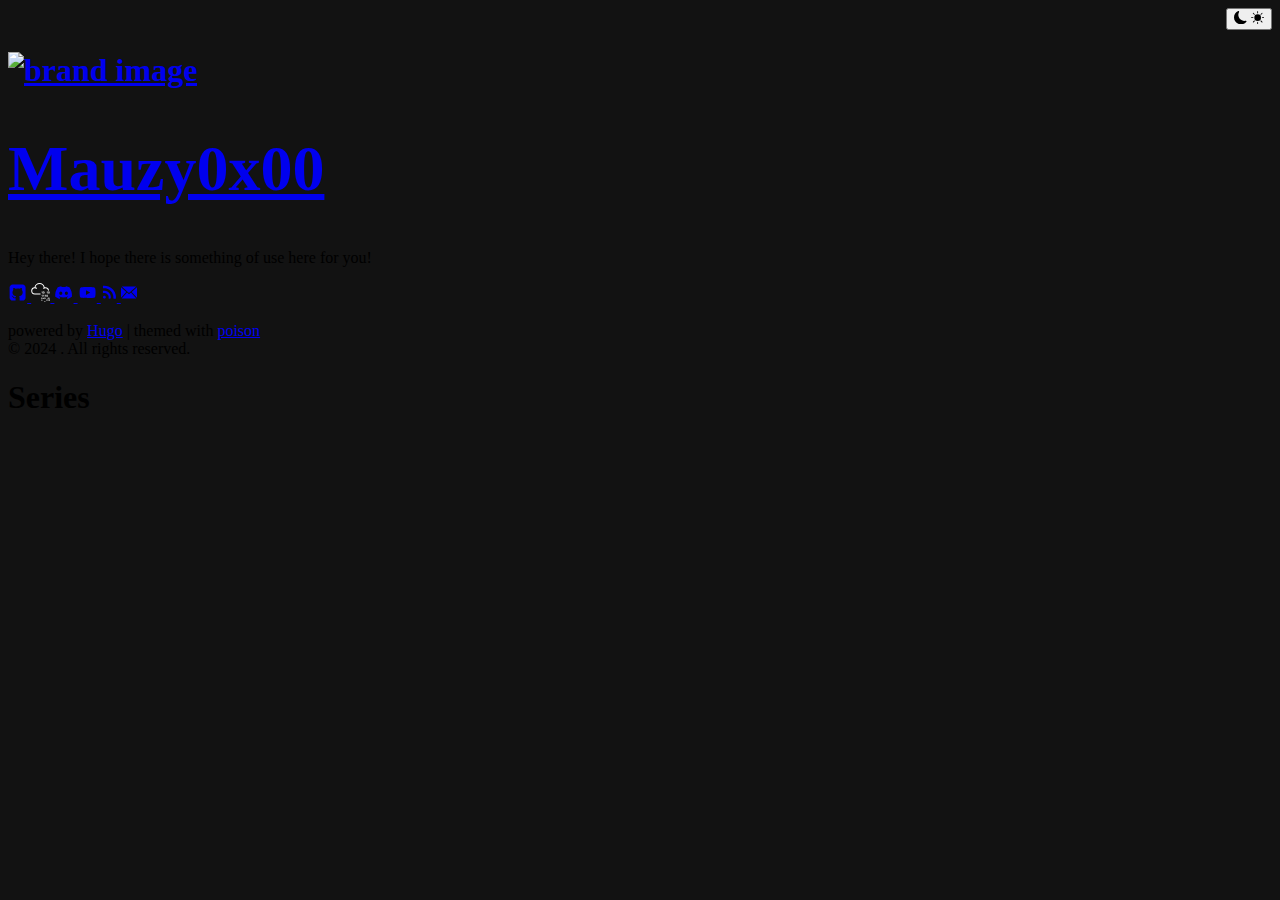
==== mauzy-blog-hugo/public/series/index.html @ 424930bc "init" ====
<!DOCTYPE html>
<html xmlns="http://www.w3.org/1999/xhtml" xml:lang="en-us" lang="en-us">
<head>
    










    







<script defer language="javascript" type="text/javascript" src="/js/bundle.min.145453261a7755f5042a854c4213501d215a8fbe34c08d181c40f803f1315e74.js"></script>






    
    <meta http-equiv="content-type" content="text/html; charset=utf-8">

    
    <meta name="viewport" content="width=device-width, initial-scale=1.0">

    
    <link rel="icon" href=/favicon.png>

    
    





  






<!-- Open Graph image and Twitter Card metadata -->

<title itemprop="name"></title>
<meta property="og:title" content=ZgotmplZ />
<meta name="twitter:title" content=ZgotmplZ />
<meta itemprop="name" content=ZgotmplZ />
<meta name="application-name" content=ZgotmplZ />
<meta property="og:site_name" content="" />


<meta name="description" content="" />
<meta itemprop="description" content="" />
<meta property="og:description" content="" />
<meta name="twitter:description" content="" />


<base href="/series/" />
<link rel="canonical" href="/series/" itemprop="url" />
<meta name="url" content="/series/" />
<meta name="twitter:url" content="/series/" />
<meta property="og:url" content="/series/" />


<meta property="og:updated_time" content="0001-01-01T00:00:00Z" />


<link rel="sitemap" type="application/xml" title="Sitemap" href='/sitemap.xml' />
<link href="/series/index.xml" rel="alternate" type="application/rss+xml" title="" />

<meta name="robots" content="index,follow" />
<meta name="googlebot" content="index,follow" />



<meta property="fb:admins" content="" />


<meta name="apple-mobile-web-app-title" content="" />
<meta name="apple-mobile-web-app-capable" content="yes" />
<meta name="apple-mobile-web-app-status-bar-style" content="black" />






<meta name="generator" content="Hugo 0.134.3">


    
    

<link type="text/css" rel="stylesheet" href="/css/bundle.min.94a339836f89f0d25f31980cb6b0631da21e20af128308747ce44e0525eb16ef.css">


    
    <style>
    body {
        --sidebar-bg-color: #202020;
        --sidebar-img-border-color: #515151;
        --sidebar-p-color: #909090;
        --sidebar-h1-color: #FFF;
        --sidebar-a-color: #FFF;
        --sidebar-socials-color: #FFF;
        --text-color: #222;
        --bkg-color: #FAF9F6;
        --post-title-color: #303030;
        --list-color: #5A5A5A;
        --link-color: #268BD2;
        --date-color: #515151;
        --table-border-color: #E5E5E5;
        --table-stripe-color: #F9F9F9;
        --code-color: #000;
        --code-background-color: #E5E5E5;
        --code-block-color: #FFF;
        --code-block-background-color: #272822;
        --moon-sun-color: #FFF;
        --moon-sun-background-color: #515151;
    }
    body.dark-theme {
        --text-color: #EEE;
        --bkg-color: #121212;
        --post-title-color: #DBE2E9;
        --list-color: #9D9D9D;
        --link-color: #268BD2;
        --date-color: #9A9A9A;
        --table-border-color: #515151;
        --table-stripe-color: #202020;
        --code-color: #FFF;
        --code-background-color: #515151;
        --code-block-color: #FFF;
        --code-block-background-color: #272822;
    }
    body {
        background-color: var(--bkg-color);
    }
</style>

</head>

    <body class="dark-theme">
        <div class="wrapper">
            <aside class="sidebar">
    <div class="container sidebar-sticky">
        <div class="light-dark" align="right">
    <button class="btn-light-dark" title="Toggle light/dark mode">
        <svg class="moon" xmlns="http://www.w3.org/2000/svg" width="1em" height="1em" viewBox="0 0 16 16">
            <path fill="currentColor" d="M6 .278a.768.768 0 0 1 .08.858a7.208 7.208 0 0 0-.878 3.46c0 4.021 3.278 7.277 7.318 7.277c.527 0 1.04-.055 1.533-.16a.787.787 0 0 1 .81.316a.733.733 0 0 1-.031.893A8.349 8.349 0 0 1 8.344 16C3.734 16 0 12.286 0 7.71C0 4.266 2.114 1.312 5.124.06A.752.752 0 0 1 6 .278z"/>
        </svg>
        <svg class="sun" xmlns="http://www.w3.org/2000/svg" width="1em" height="1em" viewBox="0 0 16 16">
            <path fill="currentColor" d="M8 12a4 4 0 1 0 0-8a4 4 0 0 0 0 8zM8 0a.5.5 0 0 1 .5.5v2a.5.5 0 0 1-1 0v-2A.5.5 0 0 1 8 0zm0 13a.5.5 0 0 1 .5.5v2a.5.5 0 0 1-1 0v-2A.5.5 0 0 1 8 13zm8-5a.5.5 0 0 1-.5.5h-2a.5.5 0 0 1 0-1h2a.5.5 0 0 1 .5.5zM3 8a.5.5 0 0 1-.5.5h-2a.5.5 0 0 1 0-1h2A.5.5 0 0 1 3 8zm10.657-5.657a.5.5 0 0 1 0 .707l-1.414 1.415a.5.5 0 1 1-.707-.708l1.414-1.414a.5.5 0 0 1 .707 0zm-9.193 9.193a.5.5 0 0 1 0 .707L3.05 13.657a.5.5 0 0 1-.707-.707l1.414-1.414a.5.5 0 0 1 .707 0zm9.193 2.121a.5.5 0 0 1-.707 0l-1.414-1.414a.5.5 0 0 1 .707-.707l1.414 1.414a.5.5 0 0 1 0 .707zM4.464 4.465a.5.5 0 0 1-.707 0L2.343 3.05a.5.5 0 1 1 .707-.707l1.414 1.414a.5.5 0 0 1 0 .708z"/>
        </svg>
    </button>
</div>

        <div class="sidebar-about">
    <h1 class="brand">
        
            <a href="/">
                <img src="/images/snakedogsquare.jpg" alt="brand image">
            </a>
        
        
            <a href="/">
                <h1>Mauzy0x00</h1>
            </a>
        
    </h1>
    <p class="lead">
    Hey there! I hope there is something of use here for you!
    </p>
</div>

        <nav>
    <ul class="sidebar-nav">

        
        
        
        
            

            
            
                
                
            
                
                
            
        
        
            

            
            
                
                
            
                
                
            
        

    </ul>
</nav>

        
    <a target="_blank" class="social" title="GitHub" href="https://github.com/Mauzy0x00">
        <svg xmlns="http://www.w3.org/2000/svg" width="1.2em" height="1.2em" viewBox="-2 -2 24 24">
            <path fill="currentColor" d="M18.88 1.099C18.147.366 17.265 0 16.233 0H3.746C2.714 0 1.832.366 1.099 1.099C.366 1.832 0 2.714 0 3.746v12.487c0 1.032.366 1.914 1.099 2.647c.733.733 1.615 1.099 2.647 1.099H6.66c.19 0 .333-.007.429-.02a.504.504 0 0 0 .286-.169c.095-.1.143-.245.143-.435l-.007-.885c-.004-.564-.006-1.01-.006-1.34l-.3.052c-.19.035-.43.05-.721.046a5.555 5.555 0 0 1-.904-.091a2.026 2.026 0 0 1-.872-.39a1.651 1.651 0 0 1-.572-.8l-.13-.3a3.25 3.25 0 0 0-.41-.663c-.186-.243-.375-.407-.566-.494l-.09-.065a.956.956 0 0 1-.17-.156a.723.723 0 0 1-.117-.182c-.026-.061-.004-.111.065-.15c.07-.04.195-.059.378-.059l.26.04c.173.034.388.138.643.311a2.1 2.1 0 0 1 .631.677c.2.355.44.626.722.813c.282.186.566.28.852.28c.286 0 .533-.022.742-.065a2.59 2.59 0 0 0 .585-.196c.078-.58.29-1.028.637-1.34a8.907 8.907 0 0 1-1.333-.234a5.314 5.314 0 0 1-1.223-.507a3.5 3.5 0 0 1-1.047-.872c-.277-.347-.505-.802-.683-1.365c-.177-.564-.266-1.215-.266-1.952c0-1.049.342-1.942 1.027-2.68c-.32-.788-.29-1.673.091-2.652c.252-.079.625-.02 1.119.175c.494.195.856.362 1.086.5c.23.14.414.257.553.352a9.233 9.233 0 0 1 2.497-.338c.859 0 1.691.113 2.498.338l.494-.312a6.997 6.997 0 0 1 1.197-.572c.46-.174.81-.221 1.054-.143c.39.98.424 1.864.103 2.653c.685.737 1.028 1.63 1.028 2.68c0 .737-.089 1.39-.267 1.957c-.177.568-.407 1.023-.689 1.366a3.65 3.65 0 0 1-1.053.865c-.42.234-.828.403-1.223.507a8.9 8.9 0 0 1-1.333.235c.45.39.676 1.005.676 1.846v3.11c0 .147.021.266.065.357a.36.36 0 0 0 .208.189c.096.034.18.056.254.064c.074.01.18.013.318.013h2.914c1.032 0 1.914-.366 2.647-1.099c.732-.732 1.099-1.615 1.099-2.647V3.746c0-1.032-.367-1.914-1.1-2.647z"/>
        </svg>
    </a>








    <a target="_blank" class="social" title="TryHackMe" href="https://tryhackme.com/p/Mauzy">
        <svg xmlns="http://www.w3.org/2000/svg" width="1.2em" height="1.2em" viewBox="0 0 24 24" >
            <path fill="white" d="M10.705 0C7.54 0 4.902 2.285 4.349 5.291a4.525 4.525 0 0 0-4.107 4.5 4.525 4.525 0 0 0 4.52 4.52h6.761a.625.625 0 1 0 0-1.25H4.761a3.273 3.273 0 0 1-3.27-3.27A3.273 3.273 0 0 1 6.59 7.08a.625.625 0 0 0 .7-1.035 4.488 4.488 0 0 0-1.68-.69 5.223 5.223 0 0 1 5.096-4.104 5.221 5.221 0 0 1 5.174 4.57 4.489 4.489 0 0 0-.488.305.625.625 0 1 0 .731 1.013 3.245 3.245 0 0 1 1.912-.616 3.278 3.278 0 0 1 3.203 2.61.625.625 0 0 0 1.225-.251 4.533 4.533 0 0 0-4.428-3.61 4.54 4.54 0 0 0-.958.105C16.556 2.328 13.9 0 10.705 0zm5.192 10.64a.925.925 0 0 0-.462.108.913.913 0 0 0-.313.29 1.27 1.27 0 0 0-.175.427 2.39 2.39 0 0 0-.054.514c0 .181.018.353.054.517.036.164.095.307.175.43a.899.899 0 0 0 .313.297c.127.073.281.11.462.11.18 0 .334-.037.46-.11a.897.897 0 0 0 .309-.296c.08-.124.137-.267.173-.431.036-.164.054-.336.054-.517 0-.18-.018-.352-.054-.514a1.271 1.271 0 0 0-.173-.426.901.901 0 0 0-.309-.291.917.917 0 0 0-.46-.108zm6.486 0a.925.925 0 0 0-.462.108.913.913 0 0 0-.313.29 1.27 1.27 0 0 0-.175.427 2.39 2.39 0 0 0-.053.514c0 .181.017.353.053.517.036.164.095.307.175.43a.899.899 0 0 0 .313.297c.127.073.281.11.462.11.18 0 .334-.037.46-.11a.897.897 0 0 0 .31-.296c.078-.124.136-.267.172-.431.036-.164.054-.336.054-.517 0-.18-.018-.352-.054-.514a1.271 1.271 0 0 0-.173-.426.901.901 0 0 0-.308-.291.916.916 0 0 0-.461-.108zm-8.537.068l-.84.618.313.43.476-.368v1.877h.603v-2.557zm6.486 0l-.841.618.314.43.477-.368v1.877h.603v-2.557zm-4.435.445c.08 0 .143.028.193.084.05.057.087.127.114.21.026.083.044.173.054.269a2.541 2.541 0 0 1 0 .533c-.01.097-.028.187-.054.27a.584.584 0 0 1-.114.21.243.243 0 0 1-.193.085.248.248 0 0 1-.195-.086.584.584 0 0 1-.118-.209 1.245 1.245 0 0 1-.056-.27 2.645 2.645 0 0 1 0-.533c.01-.096.029-.186.056-.27a.583.583 0 0 1 .118-.209.25.25 0 0 1 .195-.084zm6.486 0c.08 0 .144.028.193.084.05.057.087.127.114.21.027.083.044.173.054.269a2.541 2.541 0 0 1 0 .533c-.01.097-.027.187-.054.27a.584.584 0 0 1-.114.21.243.243 0 0 1-.193.085.249.249 0 0 1-.195-.086.581.581 0 0 1-.117-.209 1.245 1.245 0 0 1-.056-.27 2.642 2.642 0 0 1 0-.533c.01-.096.028-.186.056-.27a.58.58 0 0 1 .117-.209.25.25 0 0 1 .195-.084zm-2.191 3.51a.93.93 0 0 0-.463.109.908.908 0 0 0-.312.291c-.08.122-.139.263-.175.426a2.383 2.383 0 0 0-.054.514c0 .18.018.353.054.516.036.164.094.308.175.432a.91.91 0 0 0 .312.296.92.92 0 0 0 .463.11c.18 0 .333-.037.46-.11a.892.892 0 0 0 .308-.296 1.32 1.32 0 0 0 .174-.432c.036-.163.054-.335.054-.516 0-.18-.018-.352-.054-.514a1.274 1.274 0 0 0-.174-.426.89.89 0 0 0-.309-.291.918.918 0 0 0-.46-.108zm-6.402.07l-.841.617.314.43.476-.369v1.878h.604v-2.557zm2.125 0l-.841.617.314.43.477-.369v1.878h.603v-2.557zm2.116 0l-.84.617.313.43.477-.369v1.878h.603v-2.557zm2.16.443c.08 0 .144.028.194.085a.605.605 0 0 1 .114.21c.026.083.044.172.053.269a2.639 2.639 0 0 1 0 .532 1.28 1.28 0 0 1-.053.27.585.585 0 0 1-.114.21.244.244 0 0 1-.193.085.25.25 0 0 1-.196-.085.589.589 0 0 1-.117-.21 1.245 1.245 0 0 1-.056-.27 2.597 2.597 0 0 1 0-.532c.01-.097.028-.186.056-.27a.589.589 0 0 1 .117-.209.249.249 0 0 1 .196-.085zm-6.729 3.073a.676.676 0 0 0-.335.078.661.661 0 0 0-.227.211.91.91 0 0 0-.127.31c-.027.118-.04.242-.04.373s.013.256.04.375a.93.93 0 0 0 .127.313.65.65 0 0 0 .227.215c.092.053.204.08.335.08a.655.655 0 0 0 .334-.08.65.65 0 0 0 .225-.215c.057-.09.1-.194.125-.313a1.75 1.75 0 0 0 .04-.375c0-.13-.014-.255-.04-.373a.931.931 0 0 0-.125-.31.658.658 0 0 0-.225-.21.667.667 0 0 0-.334-.08zm3.086 0a.675.675 0 0 0-.336.078.661.661 0 0 0-.226.211.907.907 0 0 0-.127.31 1.69 1.69 0 0 0-.04.373c0 .131.013.256.04.375a.928.928 0 0 0 .127.313c.058.09.134.162.226.215.093.053.205.08.336.08a.655.655 0 0 0 .334-.08.65.65 0 0 0 .224-.215c.058-.09.1-.194.126-.313a1.752 1.752 0 0 0 0-.748.94.94 0 0 0-.126-.31.657.657 0 0 0-.224-.21.667.667 0 0 0-.334-.08zm5.108 0a.675.675 0 0 0-.336.078.661.661 0 0 0-.226.211.91.91 0 0 0-.127.31c-.027.118-.04.242-.04.373s.013.256.04.375a.931.931 0 0 0 .127.313c.058.09.134.162.226.215.093.053.205.08.336.08.13 0 .243-.027.334-.08a.65.65 0 0 0 .224-.215c.058-.09.1-.194.126-.313a1.75 1.75 0 0 0 .04-.375c0-.13-.014-.255-.04-.373a.943.943 0 0 0-.126-.31.657.657 0 0 0-.224-.21.668.668 0 0 0-.334-.08zm-6.658.05l-.61.448.227.311.346-.266v1.362h.438v-1.856zm3.068 0l-.61.448.227.311.346-.266v1.362h.438v-1.856zm5.108 0l-.611.448.228.311.346-.266v1.362h.438v-1.856zm-9.712.322c.058 0 .105.02.14.062a.421.421 0 0 1 .083.151.96.96 0 0 1 .04.196 1.932 1.932 0 0 1 0 .386.954.954 0 0 1-.04.197.421.421 0 0 1-.083.152.176.176 0 0 1-.14.061.18.18 0 0 1-.141-.06.427.427 0 0 1-.085-.153.887.887 0 0 1-.041-.197 1.96 1.96 0 0 1 0-.386.893.893 0 0 1 .04-.196.42.42 0 0 1 .086-.151.181.181 0 0 1 .141-.062zm3.086 0c.058 0 .104.02.14.062a.421.421 0 0 1 .082.151.94.94 0 0 1 .04.196 1.906 1.906 0 0 1 0 .386.93.93 0 0 1-.04.197.421.421 0 0 1-.082.152.176.176 0 0 1-.14.061.18.18 0 0 1-.141-.06.42.42 0 0 1-.086-.153.846.846 0 0 1-.04-.197 1.965 1.965 0 0 1-.011-.195c0-.057.004-.121.01-.191a.849.849 0 0 1 .041-.196.42.42 0 0 1 .086-.151.182.182 0 0 1 .141-.062zm5.108 0c.058 0 .104.02.14.062a.421.421 0 0 1 .082.151.92.92 0 0 1 .04.196 1.963 1.963 0 0 1 0 .386.943.943 0 0 1-.04.197.421.421 0 0 1-.082.152.177.177 0 0 1-.14.061.18.18 0 0 1-.142-.06.437.437 0 0 1-.085-.153.95.95 0 0 1-.04-.197 1.965 1.965 0 0 1-.011-.195c0-.057.004-.121.01-.191a.959.959 0 0 1 .04-.196.47.47 0 0 1 .086-.151.181.181 0 0 1 .142-.062zm-1.684 1.814a.675.675 0 0 0-.336.079.66.66 0 0 0-.227.21.91.91 0 0 0-.127.31 1.731 1.731 0 0 0 0 .748.939.939 0 0 0 .127.314c.059.09.134.162.227.215.093.053.205.08.336.08a.66.66 0 0 0 .334-.08.648.648 0 0 0 .224-.215c.058-.09.1-.195.126-.314a1.737 1.737 0 0 0-.001-.747.928.928 0 0 0-.125-.31.65.65 0 0 0-.224-.211.668.668 0 0 0-.334-.079zm3.063 0a.676.676 0 0 0-.336.079.664.664 0 0 0-.227.21.906.906 0 0 0-.127.31 1.74 1.74 0 0 0 0 .748.936.936 0 0 0 .127.314.66.66 0 0 0 .227.215c.092.053.204.08.336.08a.654.654 0 0 0 .334-.08.648.648 0 0 0 .223-.215c.058-.09.1-.195.126-.314a1.74 1.74 0 0 0 0-.747.928.928 0 0 0-.126-.31.65.65 0 0 0-.223-.211.666.666 0 0 0-.334-.079zm-1.545.05l-.611.448.228.312.346-.267v1.363h.438v-1.856zm-1.518.323c.057 0 .104.02.14.061a.42.42 0 0 1 .082.152.91.91 0 0 1 .04.195 1.966 1.966 0 0 1 0 .387.951.951 0 0 1-.04.197.421.421 0 0 1-.082.152.177.177 0 0 1-.14.06.18.18 0 0 1-.142-.06.428.428 0 0 1-.085-.152.914.914 0 0 1-.04-.197 1.96 1.96 0 0 1-.011-.195c0-.058.003-.122.01-.192a.923.923 0 0 1 .041-.195c.02-.06.048-.11.085-.152a.181.181 0 0 1 .142-.061zm3.063 0c.057 0 .104.02.14.061a.42.42 0 0 1 .082.152.94.94 0 0 1 .04.195 1.91 1.91 0 0 1 0 .387.93.93 0 0 1-.04.197.422.422 0 0 1-.083.152.175.175 0 0 1-.14.06.18.18 0 0 1-.141-.06.423.423 0 0 1-.085-.152.907.907 0 0 1-.04-.197 1.95 1.95 0 0 1 0-.387.915.915 0 0 1 .04-.195c.02-.06.048-.11.085-.152a.182.182 0 0 1 .142-.061zm-9.713.185a.465.465 0 0 0-.232.055.456.456 0 0 0-.157.146.627.627 0 0 0-.089.215 1.168 1.168 0 0 0-.027.259c0 .09.009.177.027.26a.648.648 0 0 0 .089.216c.04.063.093.112.157.149a.459.459 0 0 0 .232.056c.09 0 .168-.02.231-.056a.45.45 0 0 0 .156-.149.67.67 0 0 0 .087-.217 1.218 1.218 0 0 0 0-.518.647.647 0 0 0-.087-.215.448.448 0 0 0-.156-.146.458.458 0 0 0-.23-.055zm1.052.035l-.423.31.158.217.24-.185v.944h.303v-1.286zm-1.052.224c.04 0 .073.014.097.042a.284.284 0 0 1 .057.105.69.69 0 0 1 .028.136c.004.049.007.092.007.133 0 .04-.003.086-.007.135a.684.684 0 0 1-.028.136.285.285 0 0 1-.057.105.123.123 0 0 1-.097.043.125.125 0 0 1-.098-.043.298.298 0 0 1-.059-.105.612.612 0 0 1-.028-.136 1.39 1.39 0 0 1 0-.268.62.62 0 0 1 .028-.136.297.297 0 0 1 .06-.105.125.125 0 0 1 .097-.042zm3.775 1.394a.463.463 0 0 0-.232.054.452.452 0 0 0-.157.146.621.621 0 0 0-.088.214 1.19 1.19 0 0 0 0 .519.641.641 0 0 0 .088.217.46.46 0 0 0 .157.15.458.458 0 0 0 .232.054.454.454 0 0 0 .232-.055.45.45 0 0 0 .155-.149.664.664 0 0 0 .087-.217 1.189 1.189 0 0 0 0-.519.642.642 0 0 0-.087-.214.446.446 0 0 0-.155-.146.459.459 0 0 0-.232-.054zm1.052.034l-.423.31.158.216.24-.185v.945h.303V22.68zm-1.052.223c.04 0 .073.014.098.043a.3.3 0 0 1 .057.105.643.643 0 0 1 .027.135 1.31 1.31 0 0 1 0 .268.654.654 0 0 1-.027.137.307.307 0 0 1-.057.105.124.124 0 0 1-.098.042.125.125 0 0 1-.098-.042.293.293 0 0 1-.059-.105.618.618 0 0 1-.028-.137 1.364 1.364 0 0 1 0-.268.612.612 0 0 1 .028-.135.287.287 0 0 1 .06-.105.123.123 0 0 1 .097-.043z"></path>
        </svg>
    </a>


    <a target="_blank" class="social" title="Discord" href="https://discord.com">
        <svg xmlns="http://www.w3.org/2000/svg" width="1.2em" height="1.2em" viewBox="0 0 24 24">
            <path fill="currentColor" d="M19.27 5.33C17.94 4.71 16.5 4.26 15 4a.09.09 0 0 0-.07.03c-.18.33-.39.76-.53 1.09a16.09 16.09 0 0 0-4.8 0c-.14-.34-.35-.76-.54-1.09c-.01-.02-.04-.03-.07-.03c-1.5.26-2.93.71-4.27 1.33c-.01 0-.02.01-.03.02c-2.72 4.07-3.47 8.03-3.1 11.95c0 .02.01.04.03.05c1.8 1.32 3.53 2.12 5.24 2.65c.03.01.06 0 .07-.02c.4-.55.76-1.13 1.07-1.74c.02-.04 0-.08-.04-.09c-.57-.22-1.11-.48-1.64-.78c-.04-.02-.04-.08-.01-.11c.11-.08.22-.17.33-.25c.02-.02.05-.02.07-.01c3.44 1.57 7.15 1.57 10.55 0c.02-.01.05-.01.07.01c.11.09.22.17.33.26c.04.03.04.09-.01.11c-.52.31-1.07.56-1.64.78c-.04.01-.05.06-.04.09c.32.61.68 1.19 1.07 1.74c.03.01.06.02.09.01c1.72-.53 3.45-1.33 5.25-2.65c.02-.01.03-.03.03-.05c.44-4.53-.73-8.46-3.1-11.95c-.01-.01-.02-.02-.04-.02zM8.52 14.91c-1.03 0-1.89-.95-1.89-2.12s.84-2.12 1.89-2.12c1.06 0 1.9.96 1.89 2.12c0 1.17-.84 2.12-1.89 2.12zm6.97 0c-1.03 0-1.89-.95-1.89-2.12s.84-2.12 1.89-2.12c1.06 0 1.9.96 1.89 2.12c0 1.17-.83 2.12-1.89 2.12z"/>
        </svg>
    </a>


    <a target="_blank" class="social" title="YouTube" href="https://www.youtube.com/@Mauzy0x00">
        <svg xmlns="http://www.w3.org/2000/svg" width="1.2em" height="1.2em" viewBox="0 0 24 24">
            <path fill="currentColor" d="M12.006 19.012h-.02c-.062 0-6.265-.012-7.83-.437a2.5 2.5 0 0 1-1.764-1.765A26.494 26.494 0 0 1 1.986 12a26.646 26.646 0 0 1 .417-4.817A2.564 2.564 0 0 1 4.169 5.4c1.522-.4 7.554-.4 7.81-.4H12c.063 0 6.282.012 7.831.437c.859.233 1.53.904 1.762 1.763c.29 1.594.427 3.211.407 4.831a26.568 26.568 0 0 1-.418 4.811a2.51 2.51 0 0 1-1.767 1.763c-1.52.403-7.553.407-7.809.407Zm-2-10.007l-.005 6l5.212-3l-5.207-3Z"/>
        </svg>
    </a>








    <a target="_blank" class="social" title="RSS Feed" href="/posts/index.xml">
        <svg xmlns="http://www.w3.org/2000/svg" width="1em" height="1.2em" viewBox="0 0 1280.000000 1280.000000">
            <g transform="translate(0.000000,1280.000000) scale(0.100000,-0.100000)" fill="currentColor">
                <path d="M2295 11929 c-284 -12 -642 -45 -707 -65 -17 -5 -18 -63 -18 -1039 0 -569 4 -1036 8 -1039 5 -3 74 6 153 19 510 86 1168 95 1789 25 1348 -153 2602 -677 3670 -1531 385 -308 820 -744 1126 -1129 842 -1060 1362 -2313 1514 -3650 70 -621 61 -1279 -25 -1789 -13 -79 -22 -148 -19 -153 3 -4 471 -8 1039 -8 l1035 0 5 23 c51 225 85 942 67 1419 -23 605 -77 1044 -198 1617 -294 1400 -927 2734 -1823 3846 -1043 1295 -2364 2259 -3909 2854 -1158 447 -2451 656 -3707 600z"/>
                <path d="M2255 7845 c-269 -25 -620 -81 -667 -106 -17 -9 -18 -55 -18 -899 0 -706 3 -890 13 -890 6 0 66 18 132 41 130 44 288 79 467 105 154 21 577 30 749 15 1207 -107 2267 -823 2814 -1902 166 -327 268 -637 330 -1001 38 -227 48 -384 42 -662 -8 -348 -44 -590 -126 -831 -23 -66 -41 -126 -41 -132 0 -10 184 -13 890 -13 844 0 890 1 899 18 27 50 88 452 110 725 14 162 14 624 1 782 -59 703 -233 1323 -545 1945 -481 956 -1313 1788 -2270 2268 -620 310 -1239 483 -1940 542 -165 14 -669 10 -840 -5z"/>
                <path d="M2519 3815 c-391 -66 -725 -336 -868 -703 -79 -201 -96 -462 -45 -677 83 -344 338 -641 666 -774 116 -47 205 -69 330 -80 412 -39 811 153 1040 500 193 292 240 648 128 981 -135 403 -492 699 -914 757 -100 14 -241 12 -337 -4z"/>
            </g>
        </svg>
    </a>


    <a target="_blank" class="social" title="Email" href="mailto://user@domain">
       <svg xmlns="http://www.w3.org/2000/svg" width="1em" height="1.2em" viewBox="0 0 485.211 485.211">
            <path fill="currentColor" d="M301.393,241.631L464.866,424.56H20.332l163.474-182.928l58.801,51.443L301.393,241.631z M462.174,60.651H23.027 l219.579,192.142L462.174,60.651z M324.225,221.67l160.986,180.151V80.792L324.225,221.67z M0,80.792v321.029L160.972,221.64 L0,80.792z"/>
       </svg>
    </a>




        <p class="footnote">
powered by <a target="_blank" href="https://gohugo.io">Hugo</a> | themed with <a target="_blank" href="https://github.com/lukeorth/poison">poison</a>
    <br>
    &copy; 2024 . All rights reserved.
</p>

  </div>
</aside>

            <main class="content container">
                <h1 class="title">Series</h1>
<ul class="entries">
    
</ul>

            </main>
            
        </div>
    </body>
</html>
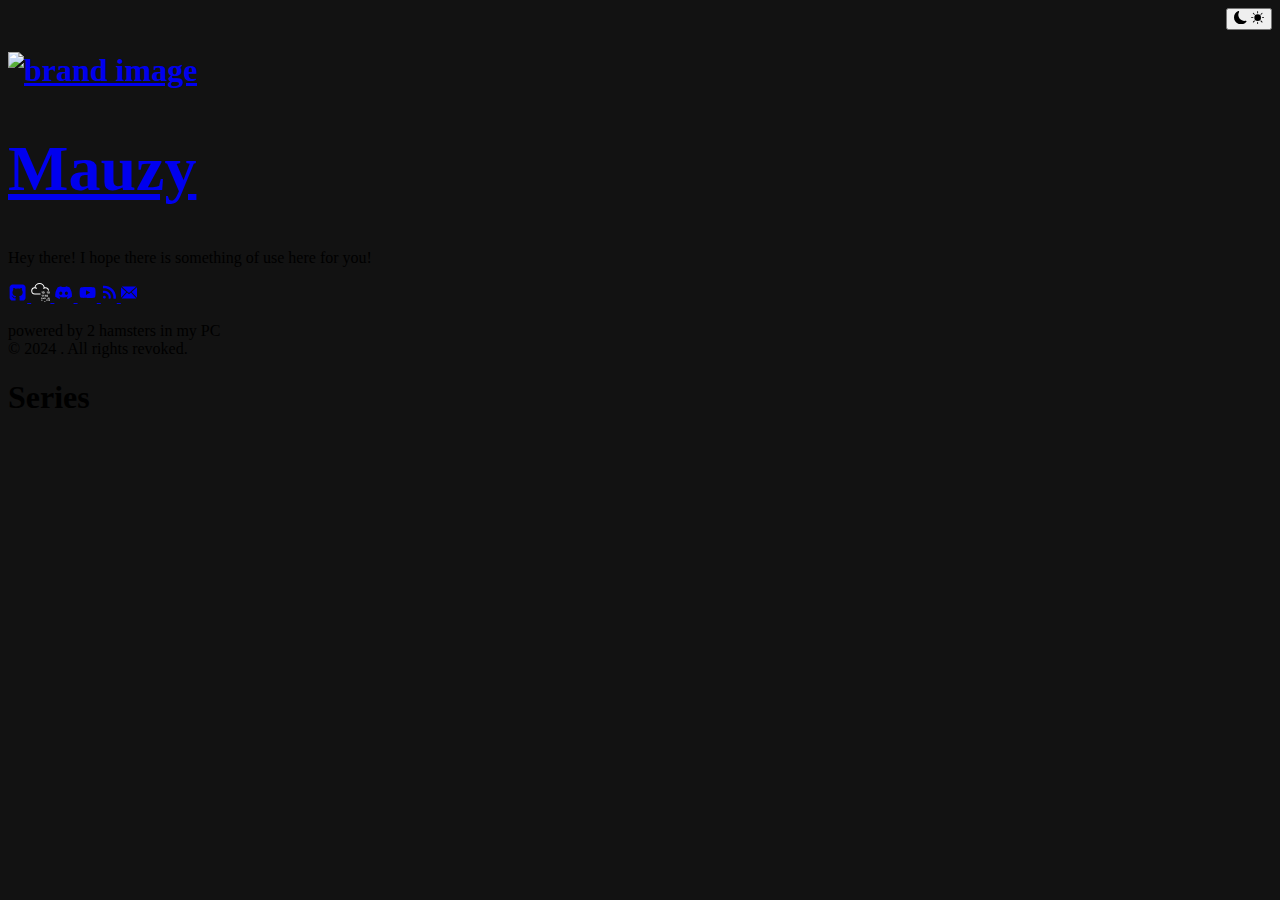
==== commit d81abcae: "init" ====
--- a/mauzy-blog-hugo/public/series/index.html
+++ b/mauzy-blog-hugo/public/series/index.html
@@ -1,6 +1,6 @@
 <!DOCTYPE html>
 <html xmlns="http://www.w3.org/1999/xhtml" xml:lang="en-us" lang="en-us">
-<head>
+<head><script src="/livereload.js?mindelay=10&amp;v=2&amp;port=1313&amp;path=livereload" data-no-instant defer></script>
     
 
 
@@ -66,18 +66,18 @@
 <meta name="twitter:description" content="" />
 
 
-<base href="/series/" />
-<link rel="canonical" href="/series/" itemprop="url" />
-<meta name="url" content="/series/" />
-<meta name="twitter:url" content="/series/" />
-<meta property="og:url" content="/series/" />
+<base href="//localhost:1313/series/" />
+<link rel="canonical" href="//localhost:1313/series/" itemprop="url" />
+<meta name="url" content="//localhost:1313/series/" />
+<meta name="twitter:url" content="//localhost:1313/series/" />
+<meta property="og:url" content="//localhost:1313/series/" />
 
 
 <meta property="og:updated_time" content="0001-01-01T00:00:00Z" />
 
 
-<link rel="sitemap" type="application/xml" title="Sitemap" href='/sitemap.xml' />
-<link href="/series/index.xml" rel="alternate" type="application/rss+xml" title="" />
+<link rel="sitemap" type="application/xml" title="Sitemap" href='//localhost:1313/sitemap.xml' />
+<link href="//localhost:1313/series/index.xml" rel="alternate" type="application/rss+xml" title="" />
 
 <meta name="robots" content="index,follow" />
 <meta name="googlebot" content="index,follow" />
@@ -168,13 +168,13 @@
         <div class="sidebar-about">
     <h1 class="brand">
         
-            <a href="/">
-                <img src="/images/snakedogsquare.jpg" alt="brand image">
+            <a href="//localhost:1313/">
+                <img src="kingkatsquare.jpg" alt="brand image">
             </a>
         
         
-            <a href="/">
-                <h1>Mauzy0x00</h1>
+            <a href="//localhost:1313/">
+                <h1>Mauzy</h1>
             </a>
         
     </h1>
@@ -279,9 +279,9 @@
 
 
         <p class="footnote">
-powered by <a target="_blank" href="https://gohugo.io">Hugo</a> | themed with <a target="_blank" href="https://github.com/lukeorth/poison">poison</a>
+powered by 2 hamsters in my PC
     <br>
-    &copy; 2024 . All rights reserved.
+    &copy; 2024 . All rights revoked.
 </p>
 
   </div>
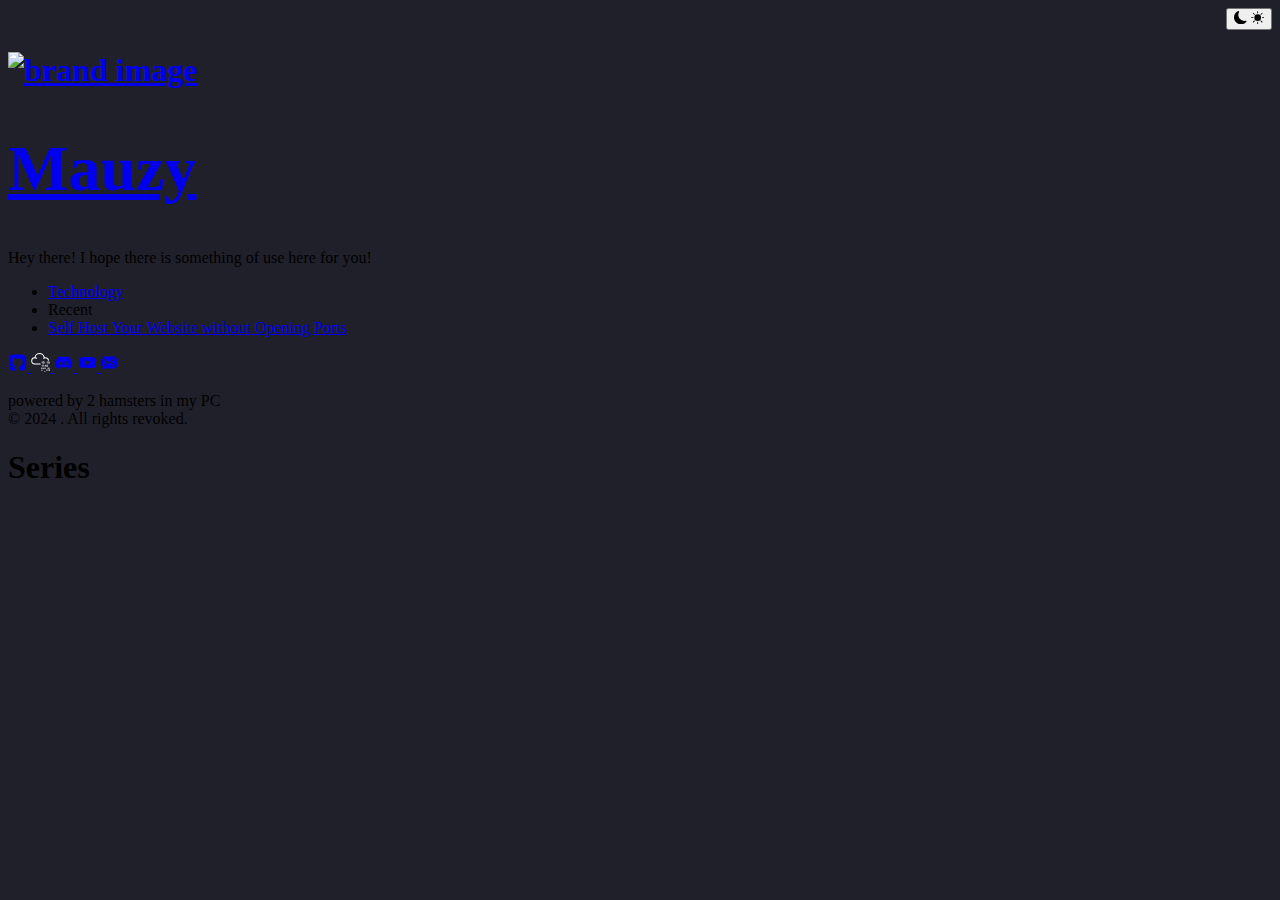
==== commit 7d433a61: "Theme Colors. Dark working. Light not (Hx)" ====
--- a/mauzy-blog-hugo/public/series/index.html
+++ b/mauzy-blog-hugo/public/series/index.html
@@ -102,22 +102,27 @@
     
     
 
-<link type="text/css" rel="stylesheet" href="/css/bundle.min.94a339836f89f0d25f31980cb6b0631da21e20af128308747ce44e0525eb16ef.css">
+<link type="text/css" rel="stylesheet" href="/css/bundle.min.4f83c813aec2780823356bba9f807419fb59c68bc9c77eb5890124e53371c17c.css">
 
 
     
     <style>
     body {
-        --sidebar-bg-color: #202020;
+        --sidebar-bg-color: #1c1d26;
         --sidebar-img-border-color: #515151;
         --sidebar-p-color: #909090;
         --sidebar-h1-color: #FFF;
         --sidebar-a-color: #FFF;
         --sidebar-socials-color: #FFF;
-        --text-color: #222;
-        --bkg-color: #FAF9F6;
+        
+        --moon-sun-color: #FFF;
+        --moon-sun-background-color: #515151;
+    }
+    body.light-theme{
+        --text-color: #1c1d26;
+        --bkg-color: #c6c2b6;
         --post-title-color: #303030;
-        --list-color: #5A5A5A;
+        --list-color: #1c1d26;
         --link-color: #268BD2;
         --date-color: #515151;
         --table-border-color: #E5E5E5;
@@ -126,22 +131,20 @@
         --code-background-color: #E5E5E5;
         --code-block-color: #FFF;
         --code-block-background-color: #272822;
-        --moon-sun-color: #FFF;
-        --moon-sun-background-color: #515151;
     }
     body.dark-theme {
-        --text-color: #EEE;
-        --bkg-color: #121212;
+        --text-color: #ededdc;
+        --bkg-color: #20202b;
         --post-title-color: #DBE2E9;
-        --list-color: #9D9D9D;
+        --list-color: #ededdc;
         --link-color: #268BD2;
         --date-color: #9A9A9A;
         --table-border-color: #515151;
         --table-stripe-color: #202020;
         --code-color: #FFF;
-        --code-background-color: #515151;
+        --code-background-color: #1c1d26;
         --code-block-color: #FFF;
-        --code-block-background-color: #272822;
+        --code-block-background-color: #1c1d26;
     }
     body {
         background-color: var(--bkg-color);
@@ -169,7 +172,7 @@
     <h1 class="brand">
         
             <a href="//localhost:1313/">
-                <img src="kingkatsquare.jpg" alt="brand image">
+                <img src="/kingkatsquare.jpg" alt="brand image">
             </a>
         
         
@@ -193,23 +196,47 @@
             
 
             
-            
-                
-                
-            
-                
-                
-            
-        
-        
-            
-
-            
-            
-                
-                
-            
-                
+                
+                
+            
+            
+                
+                
+            
+                
+                
+                        
+                
+            
+        
+        
+            
+
+            
+                
+                
+                    <li class="heading">
+                        <a href="/technology/">Technology</a>
+                    </li>
+                    
+                        <li class="sub-heading">
+                            Recent
+                        </li>
+                        
+                            <li class="bullet">
+                                <a href="//localhost:1313/technology/self-host/">Self Host Your Website without Opening Ports</a>
+                            </li>
+                        
+                    
+                
+            
+            
+                
+                
+            
+                
+                
+                        
                 
             
         
@@ -258,18 +285,8 @@
 
 
 
-    <a target="_blank" class="social" title="RSS Feed" href="/posts/index.xml">
-        <svg xmlns="http://www.w3.org/2000/svg" width="1em" height="1.2em" viewBox="0 0 1280.000000 1280.000000">
-            <g transform="translate(0.000000,1280.000000) scale(0.100000,-0.100000)" fill="currentColor">
-                <path d="M2295 11929 c-284 -12 -642 -45 -707 -65 -17 -5 -18 -63 -18 -1039 0 -569 4 -1036 8 -1039 5 -3 74 6 153 19 510 86 1168 95 1789 25 1348 -153 2602 -677 3670 -1531 385 -308 820 -744 1126 -1129 842 -1060 1362 -2313 1514 -3650 70 -621 61 -1279 -25 -1789 -13 -79 -22 -148 -19 -153 3 -4 471 -8 1039 -8 l1035 0 5 23 c51 225 85 942 67 1419 -23 605 -77 1044 -198 1617 -294 1400 -927 2734 -1823 3846 -1043 1295 -2364 2259 -3909 2854 -1158 447 -2451 656 -3707 600z"/>
-                <path d="M2255 7845 c-269 -25 -620 -81 -667 -106 -17 -9 -18 -55 -18 -899 0 -706 3 -890 13 -890 6 0 66 18 132 41 130 44 288 79 467 105 154 21 577 30 749 15 1207 -107 2267 -823 2814 -1902 166 -327 268 -637 330 -1001 38 -227 48 -384 42 -662 -8 -348 -44 -590 -126 -831 -23 -66 -41 -126 -41 -132 0 -10 184 -13 890 -13 844 0 890 1 899 18 27 50 88 452 110 725 14 162 14 624 1 782 -59 703 -233 1323 -545 1945 -481 956 -1313 1788 -2270 2268 -620 310 -1239 483 -1940 542 -165 14 -669 10 -840 -5z"/>
-                <path d="M2519 3815 c-391 -66 -725 -336 -868 -703 -79 -201 -96 -462 -45 -677 83 -344 338 -641 666 -774 116 -47 205 -69 330 -80 412 -39 811 153 1040 500 193 292 240 648 128 981 -135 403 -492 699 -914 757 -100 14 -241 12 -337 -4z"/>
-            </g>
-        </svg>
-    </a>
-
-
-    <a target="_blank" class="social" title="Email" href="mailto://user@domain">
+
+    <a target="_blank" class="social" title="Email" href="mailto://mauzy.mail@proton.me">
        <svg xmlns="http://www.w3.org/2000/svg" width="1em" height="1.2em" viewBox="0 0 485.211 485.211">
             <path fill="currentColor" d="M301.393,241.631L464.866,424.56H20.332l163.474-182.928l58.801,51.443L301.393,241.631z M462.174,60.651H23.027 l219.579,192.142L462.174,60.651z M324.225,221.67l160.986,180.151V80.792L324.225,221.67z M0,80.792v321.029L160.972,221.64 L0,80.792z"/>
        </svg>
